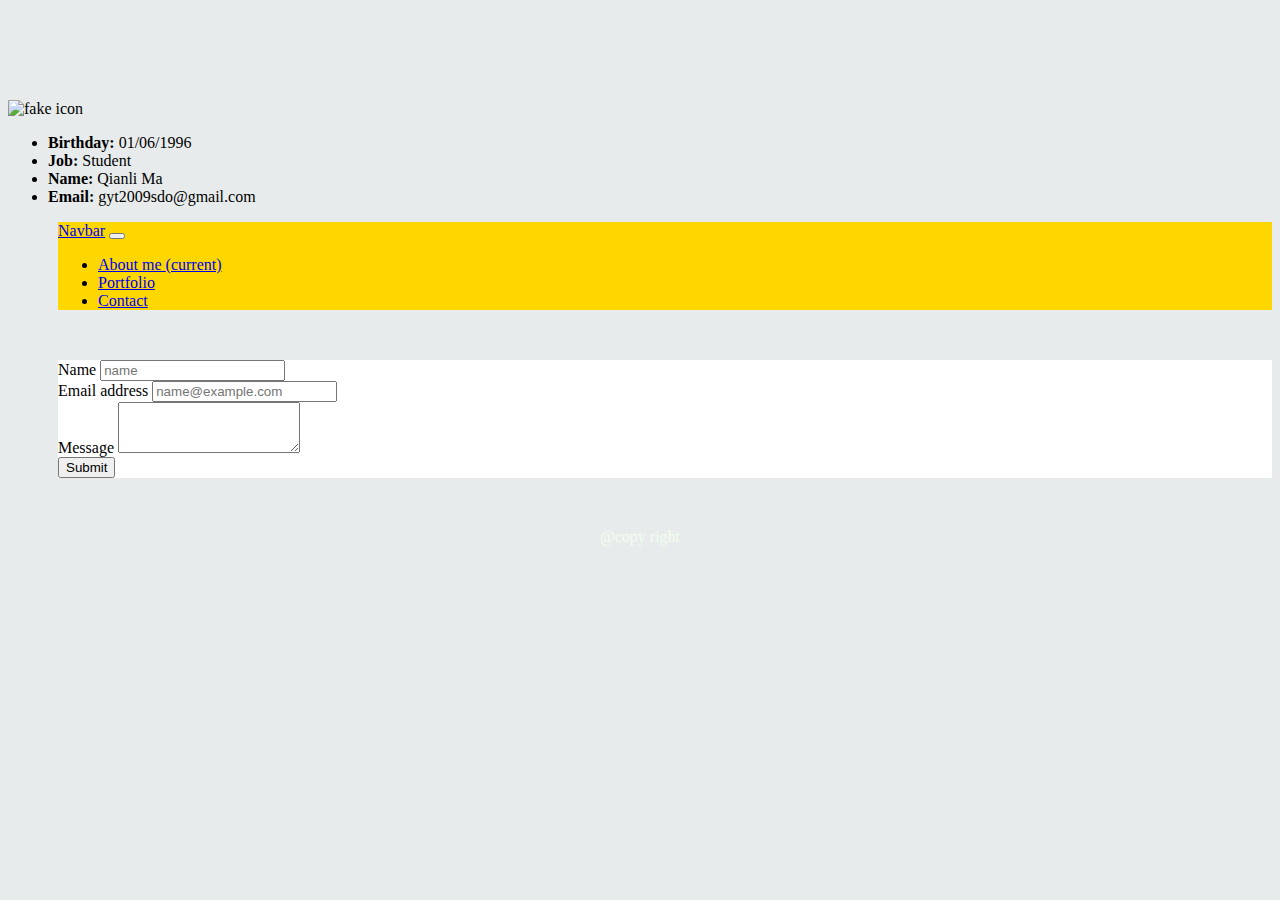
==== contact.html @ 7e138d95 "final version-1" ====
<!DOCTYPE html>
<html lang="en">

<head>
    <meta charset="UTF-8">
    <meta name="viewport" content="width=device-width, initial-scale=1.0">
    <title>index</title>

    <link rel="stylesheet" href="./css/style.css">
    <link rel="stylesheet" href="https://cdn.jsdelivr.net/npm/bootstrap@4.5.3/dist/css/bootstrap.min.css" integrity="sha384-TX8t27EcRE3e/ihU7zmQxVncDAy5uIKz4rEkgIXeMed4M0jlfIDPvg6uqKI2xXr2" crossorigin="anonymous">
</head>

<body class="background">

    <main class="container space ">
        <div class="row">

            <div class="col-3">
                <div class="card" style="width: 18rem;">
                    <img src="./Assets/Images/people icon.png" class="card-img-top" alt="fake icon">

                    <ul class="list-group list-group-flush">
                        <li class="list-group-item"><b>Birthday: </b> 01/06/1996</li>
                        <li class="list-group-item"><b>Job: </b> Student</li>
                        <li class="list-group-item"><b>Name: </b> Qianli Ma</li>
                        <li class="list-group-item"><b>Email: </b> gyt2009sdo@gmail.com</li>
                    </ul>
                </div>
            </div>

            <div class="col-8 left50px">

                <div class="row-sm bot50px">
                    <nav class="navbar navbar-expand-lg navbar-light " style="background-color: gold;">
                        <a class="navbar-brand" href="#">Navbar</a>
                        <button class="navbar-toggler" type="button" data-toggle="collapse" data-target="#navbarNav" aria-controls="navbarNav" aria-expanded="false" aria-label="Toggle navigation">
                          <span class="navbar-toggler-icon"></span>
                        </button>
                        <div class="collapse navbar-collapse" id="navbarNav">
                            <ul class="navbar-nav">
                                <li class="nav-item ">
                                    <a class="nav-link" href="./index.html">About me <span class="sr-only">(current)</span></a>
                                </li>
                                <li class="nav-item">
                                    <a class="nav-link" href="./portfolio.html">Portfolio</a>
                                </li>
                                <li class="nav-item active">
                                    <a class="nav-link" href="./contact.html">Contact</a>
                                </li>

                            </ul>
                        </div>
                    </nav>
                </div>

                <div class="row-sm bot50px white">
                    <form>
                        <div class="form-group">
                            <label for="exampleFormControlInput1">Name</label>
                            <input type="email" class="form-control" id="exampleFormControlInput1" placeholder="name">
                        </div>

                        <div class="form-group">
                            <label for="exampleFormControlInput1">Email address</label>
                            <input type="email" class="form-control" id="exampleFormControlInput1" placeholder="name@example.com">
                        </div>

                        <div class="form-group">
                            <label for="exampleFormControlTextarea1">Message</label>
                            <textarea class="form-control" id="exampleFormControlTextarea1" rows="3"></textarea>
                        </div>
                        <div class="col-auto my-1">
                            <button type="submit" class="btn btn-primary">Submit</button>
                        </div>
                    </form>
                </div>


            </div>
        </div>

    </main>

    <footer class="container">
        <span class="text-muted">
            @copy right
        </span>

    </footer>
</body>

</html>
---- css/style.css ----
h1 {
    border-bottom: 2px solid gold;
    padding-bottom: 5px;
}

.background {
    background-color: rgb(232, 235, 235);
}

.space {
    margin-top: 100px;
    margin-bottom: 50px;
}

.white {
    background-color: white;
}

footer {
    text-align: center;
    color: honeydew;
}

.left50px {
    margin-left: 50px;
}

.right50px {
    margin-left: 50px;
}

.bot50px {
    margin-bottom: 50px;
}
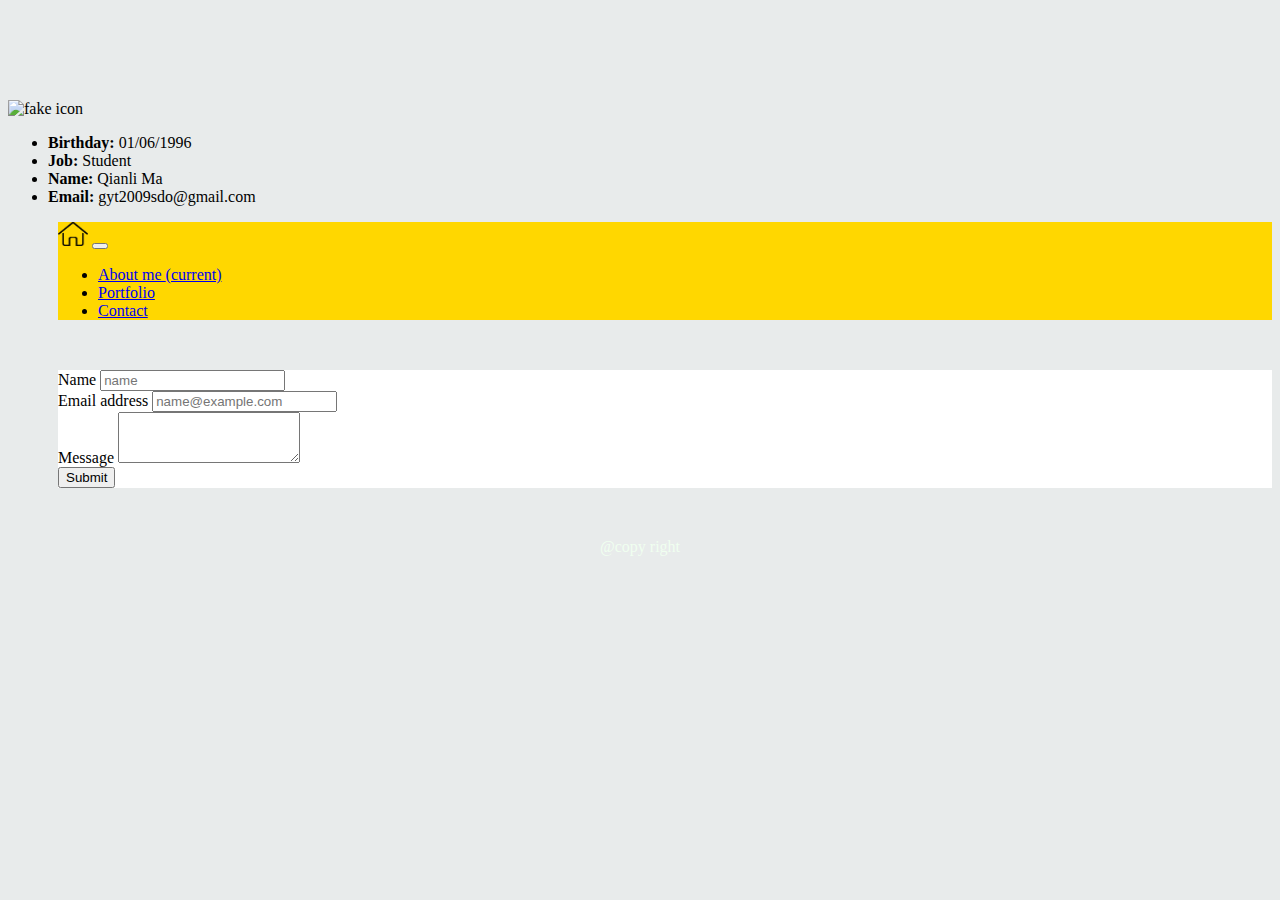
==== commit 1c1b41c8: "final version" ====
--- a/contact.html
+++ b/contact.html
@@ -4,7 +4,7 @@
 <head>
     <meta charset="UTF-8">
     <meta name="viewport" content="width=device-width, initial-scale=1.0">
-    <title>index</title>
+    <title>contact</title>
 
     <link rel="stylesheet" href="./css/style.css">
     <link rel="stylesheet" href="https://cdn.jsdelivr.net/npm/bootstrap@4.5.3/dist/css/bootstrap.min.css" integrity="sha384-TX8t27EcRE3e/ihU7zmQxVncDAy5uIKz4rEkgIXeMed4M0jlfIDPvg6uqKI2xXr2" crossorigin="anonymous">
@@ -32,7 +32,7 @@
 
                 <div class="row-sm bot50px">
                     <nav class="navbar navbar-expand-lg navbar-light " style="background-color: gold;">
-                        <a class="navbar-brand" href="#">Navbar</a>
+                        <img src="./Assets/Images/home.png" alt="" width="30" height="24">
                         <button class="navbar-toggler" type="button" data-toggle="collapse" data-target="#navbarNav" aria-controls="navbarNav" aria-expanded="false" aria-label="Toggle navigation">
                           <span class="navbar-toggler-icon"></span>
                         </button>
